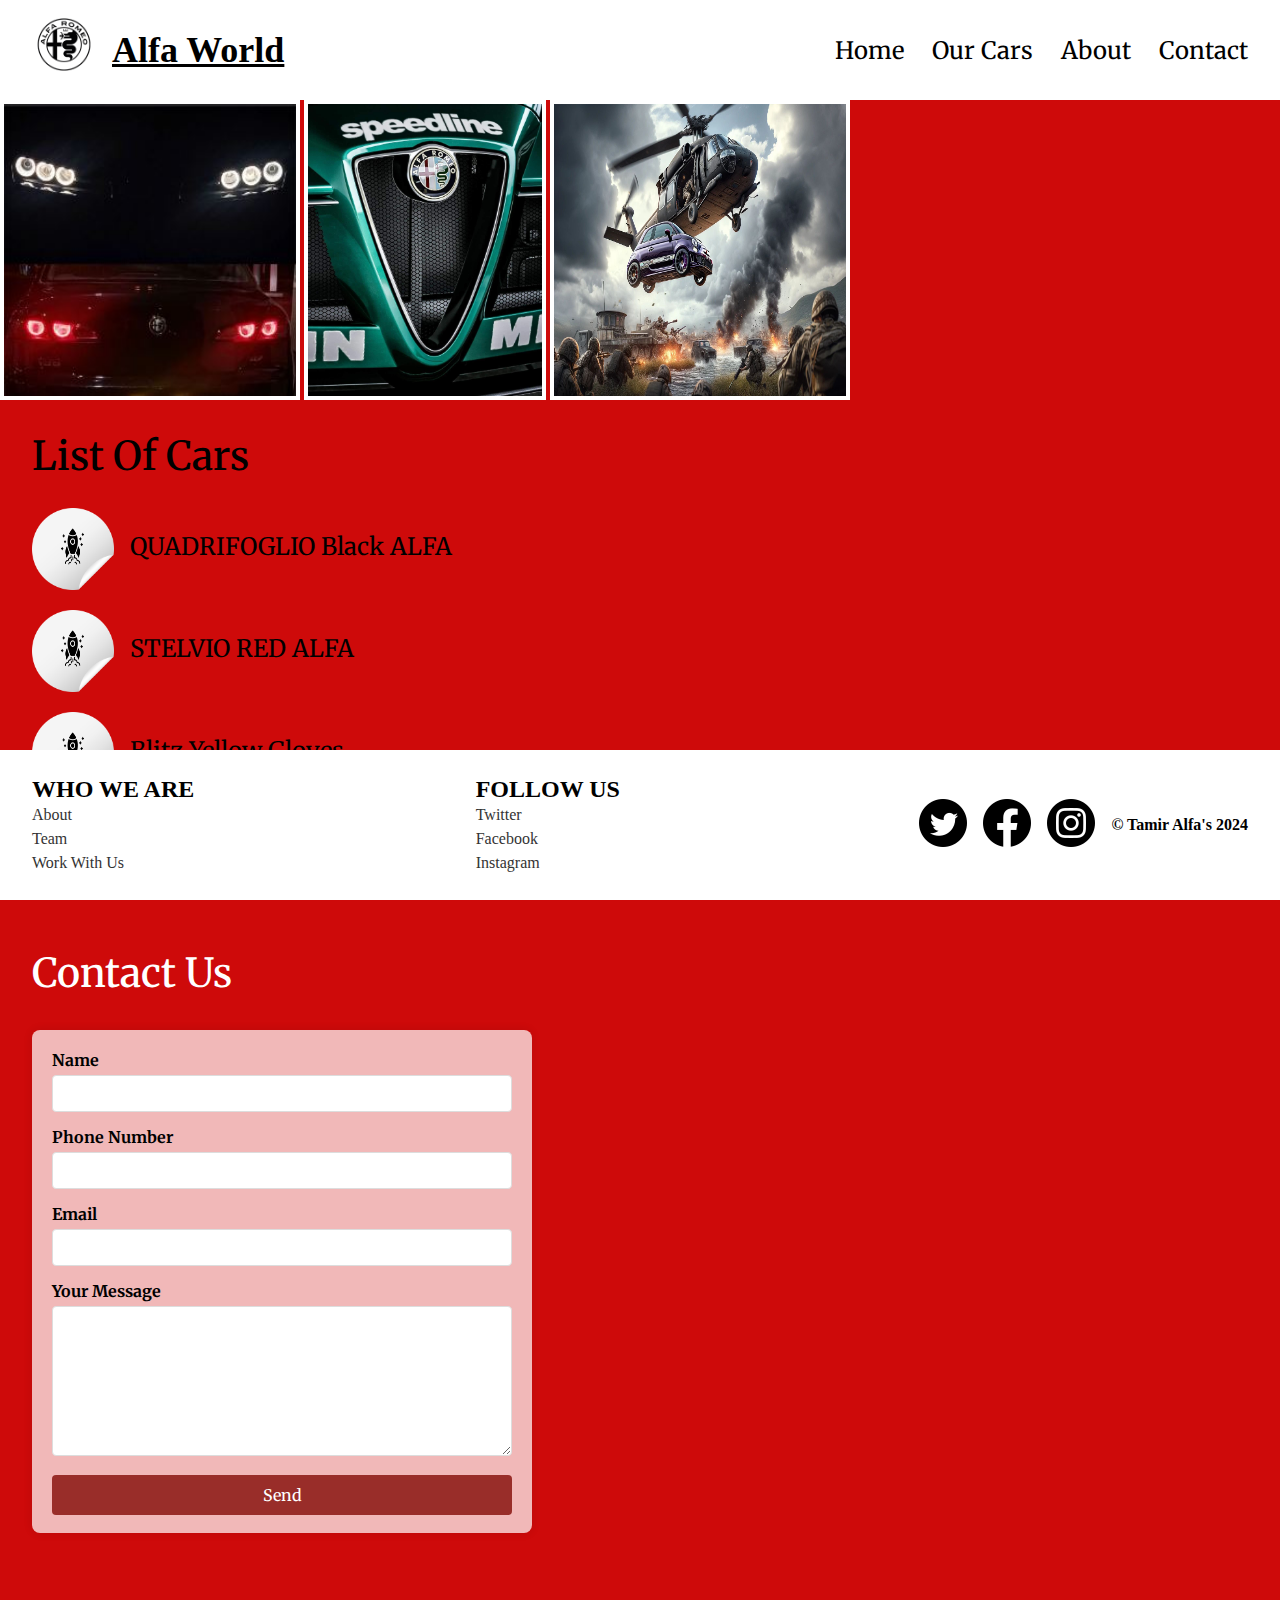
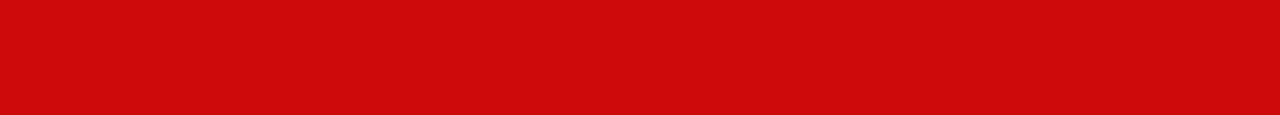
==== page2.html @ 2d56a052 "first commet" ====
<!DOCTYPE html>
<html lang="en">
  <head>
    <meta charset="UTF-8" />
    <meta name="viewport" content="width=device-width, initial-scale=1.0" />
    <link rel="stylesheet" href="style.css" />
    <link rel="preconnect" href="https://fonts.googleapis.com" />
    <link rel="preconnect" href="https://fonts.gstatic.com" crossorigin />
    <link
      href="https://fonts.googleapis.com/css2?family=Merriweather:ital,wght@0,300;0,400;0,700;0,900;1,300;1,400;1,700;1,900&family=Roboto:ital,wght@0,100;0,300;0,400;0,500;0,700;0,900;1,100;1,300;1,400;1,500;1,700;1,900&display=swap"
      rel="stylesheet"
    />
    <title>Tamir Alfas</title>
  </head>

  <body>
    <header>
      <a href="page1.html" id="logo"></a>
      <a href="page1.html" id="logoName">Alfa World</a>
      <nav>
        <a id="Home-2" href="page1.html">Home</a>
        <a id="our-Cars-pg2" href="page2.html">Our Cars</a>
        <a href="#">About</a>
        <a href="#">Contact</a>
      </nav>
    </header>
    <main>
      <div id="wrapper">
        <div id="our-cars-photos">
          <img src="images/eyes.JPG" alt="alfa1" />
          <img
            src="images/WhatsApp Image 2024-05-17 at 21.32.10 (1).png"
            alt="alfa2"
          />
          <img
            src="images/WhatsApp Image 2024-05-22 at 19.30.10.jpeg"
            alt="alfa3"
          />
        </div>
        <section id="cars-list-section">
          <h2>List Of Cars</h2>
          <ul>
            <li>
              <img class="group-icon" src="images/rocket.png" alt="rocket" />
              <img class="ellipse-page2" src="images/round.png" alt="round" />
              <p>QUADRIFOGLIO Black ALFA</p>
            </li>
            <li>
              <img class="group-icon" src="images/rocket.png" alt="rocket" />
              <img class="ellipse-page2" src="images/round.png" alt="round" />
              <p>STELVIO RED ALFA</p>
            </li>
            <li>
              <img class="group-icon" src="images/rocket.png" alt="rocket" />
              <img class="ellipse-page2" src="images/round.png" alt="round" />
              <p>Blitz Yellow Gloves</p>
            </li>
            <li>
              <img class="group-icon" src="images/rocket.png" alt="rocket" />
              <img class="ellipse-page2" src="images/round.png" alt="round" />
              <p>GIULIA QUA</p>
            </li>
          </ul>
        </section>
      </div>

      <h2 class="special-heading">Contact Us</h2>
      <div class="contact-form">
        <form>
          <div class="form-group">
            <label for="name">Name</label>
            <input type="text" id="name" name="name" required />
          </div>
          <div class="form-group">
            <label for="phone">Phone Number</label>
            <input
              type="tel"
              id="phone"
              name="phone"
              pattern="[0-9]*"
              required
            />
          </div>

          <div class="form-group">
            <label for="email">Email</label>
            <input type="email" id="email" name="email" required />
          </div>
          <div class="form-group">
            <label for="message">Your Message</label>
            <textarea id="message" name="message" required></textarea>
          </div>
          <div class="form-group">
            <button type="submit">Send</button>
          </div>
        </form>
      </div>
    </main>

    <footer>
      <section id="footer-links-section">
        <h2>WHO WE ARE</h2>
        <ul>
          <li><a href="#">About</a></li>
          <li><a href="#">Team</a></li>
          <li><a href="#">Work With Us</a></li>
        </ul>
      </section>
      <section id="footer-links-section1">
        <h2>FOLLOW US</h2>
        <ul>
          <li><a href="https://twitter.com/" target="_blank">Twitter</a></li>
          <li>
            <a href="https://www.facebook.com/" target="_blank">Facebook</a>
          </li>
          <li>
            <a href="https://www.instagram.com/" target="_blank">Instagram</a>
          </li>
        </ul>
      </section>
      <div id="footer-social-icons-section">
        <a href="https://twitter.com/" target="_blank"
          ><img src="images/Twitter.png" alt="twitter"
        /></a>
        <a href="https://facebook.com/" target="_blank"
          ><img src="images/facebook.png" alt="facebook"
        /></a>
        <a href="https://instagram.com/" target="_blank"
          ><img src="images/instagram.png" alt="instagram"
        /></a>
        <p>© Tamir Alfa's 2024</p>
      </div>
    </footer>
  </body>
</html>
---- style.css ----
/* Reset CSS */
* {
    margin: 0;
    padding: 0;
    box-sizing: border-box;
}

/* Fonts */
.merriweather-regular {
    font-family: "Merriweather", serif;
    font-weight: 400;
    font-style: normal;
}

/* Body */
body {
    display: flex;
    min-height: 100vh;
    flex-direction: column;
    background-color: #ce0a0a;
}

/* Header */
header {
    height: 100px;
    background-color: #fff;
    display: flex;
    align-items: center;
    padding: 0 32px;
}

#logo {
    background: url("images/Logo-Alfa-144x120.png") no-repeat;
    background-size: contain;
    width: 64px;
    height: 64px;
    margin-right: 16px;
}

#logoName {
    font-size: 36px;
    font-weight: 700;
    color: #000;
}

nav {
    margin-left: auto;
}

nav a {
    margin-left: 24px;
    text-decoration: none;
    color: #000;
    font-weight: 400;
}

nav a:hover {
    color: #ca1010;
}


/* Media Query for Responsive Header */
@media screen and (max-width: 768px) {
    header {
        padding: 0 16px;
        /* Adjust padding for smaller screens */
    }

    #logo {
        width: 48px;
        /* Decrease logo size for smaller screens */
        height: 48px;
        margin-right: 12px;
        /* Adjust margin for smaller screens */
    }

    #logoName {
        font-size: 24px;
        /* Decrease font size for smaller screens */
    }

    nav a {
        margin-left: 16px;
        /* Adjust margin for smaller screens */
        font-size: 16px;
        /* Decrease font size for smaller screens */
    }
}


nav a {
    margin-left: 24px;
    text-decoration: none;
    color: #000000;
    font-family: "Merriweather";
    font-size: 24px;
    font-weight: 400;
}

nav a:hover {
    color: rgb(202, 16, 16);
}

/* Main */
main {
    flex: 1;
    padding-bottom: 150px;
    /* Adjust as needed */
}

/* Cover Photo */
#cover-photo-sec {
    height: 100vh;
    background: url("/test/images/tablet.jpg") no-repeat center center;
    background-size: cover;
    position: relative;
}

#cover-photo-sec h1 {
    position: absolute;
    top: 80px;
    left: 180px;
    transform: translate(-50%, -50%);
    color: #ffffff;
    font-family: "Merriweather";
    font-size: 6vw;
    font-weight: 800;
    text-align: center;
}

#cover-photo-sec p {
    position: absolute;
    top: 65%;
    left: 50%;
    transform: translate(-50%, -50%);
    color: #ffffff;
    font-family: "Merriweather";
    font-size: 2.5vw;
    font-weight: 600;
    text-align: center;
}

/* Paragraphs Section */
#paragraphs-sec {
    margin-top: 32px;
    margin-left: 32px;
}

#paragraphs-sec h2 {
    color: #ffffff;
    font-family: "Merriweather";
    font-size: 2.5vw;
    font-weight: 800;
    line-height: 1.2;
    margin-bottom: 24px;
}

#paragraphs-sec p {
    color: #000000;
    font-family: "Merriweather";
    font-size: 1.5vw;
    font-weight: 400;
    line-height: 1.5;
    margin-bottom: 16px;
}

/* Cards Section */
.container {
    display: flex;
    flex-wrap: wrap;
    justify-content: flex-start;
    margin-top: 39px;
    margin-left: 32px;

}

.container h2 {
    width: 100%;
    display: block;
    height: 40px;
    color: #f5f5f5;
    font-family: "Merriweather";
    font-size: 40px;
    font-style: normal;
    font-weight: 800;
    line-height: 40px;
    margin-bottom: 27px;
}

.card {
    position: relative;
    /* Add position relative */
    width: 350px;
    height: 500px;
    margin-right: 16px;
    margin-bottom: 32px;
    border-radius: 38px;

    background-color: #ffffff;
    box-shadow: 0px 6px 40px 0px rgba(57, 132, 187, 0.05);
    transition: box-shadow 0.3s ease;
}

.card:hover {
    box-shadow: 0 20px 16px 0 rgba(0, 0, 0, 0.2);
}

.card>img {
    width: 100%;
    border-top-left-radius: 38px;
    border-top-right-radius: 38px;
}

.card h4 {
    color: #000000;
    font-family: "Merriweather";
    font-size: 2vw;
    font-weight: 400;
    line-height: 1.2;
    margin: 16px 0;
}

.cardParagraph {
    color: #333333;
    font-family: "Merriweather";
    font-size: 1.5vw;
    font-weight: 400;
    line-height: 1.5;
    margin-bottom: 16px;
}

.price {
    color: #000000;
    font-family: "Merriweather";
    font-size: 2vw;
    font-weight: 400;
    line-height: 1.2;
    margin-left: 16px;
    position: absolute;
    /* Add position absolute */
    bottom: 16px;
    /* Adjust as needed */
    left: 16px;
    /* Adjust as needed */
}


/* Footer */
footer {
    background-color: #fff;
    height: 150px;
    display: flex;
    align-items: center;
    justify-content: space-between;
    padding: 0 32px;
    position: fixed;
    bottom: 0;
    left: 0;
    width: 100%;
}

#footer-links-section,
#footer-links-section1 {
    width: 30%;
}

#footer-links-section ul,
#footer-links-section1 ul {
    list-style: none;
}

#footer-links-section a,
#footer-links-section1 a {
    color: #333;
    font-size: 16px;
    font-weight: 400;
    text-decoration: none;
    line-height: 1.5;
}

#footer-social-icons-section {
    display: flex;
    align-items: center;
}

#footer-social-icons-section a {
    margin-right: 16px;
}

#footer-social-icons-section p {
    color: #000;
    font-size: 16px;
    font-weight: 600;
    line-height: 1.5;
}

/* Media Query for Responsive Footer */
@media screen and (max-width: 768px) {
    footer {
        padding: 0 16px; /* Adjust padding for smaller screens */
    }

    #footer-links-section,
    #footer-links-section1 {
        width: 50%; /* Adjust width for smaller screens */
    }

    #footer-social-icons-section {
        display: none; /* Hide social icons on smaller screens */
    }
}




/*Page 2 */

/*cover photos */

#our-cars-photos img {
    
    max-width: 300px;
    
    height: 300px;
    
    margin-bottom: 32px;
    border: 4px solid #ffffff;
}

#our-cars-photos img :last-child {
    margin-right: 116px;
}

#cars-list-section {
    margin-left: 32px;
}

#cars-list-section h2 {
    width: 275px;
    color: #000000;
    font-family: "Merriweather";
    font-size: 40px;
    font-style: normal;
    font-weight: 500;
    line-height: 40px;
    margin-bottom: 32px;

}

#cars-list-section ul {
    list-style: none;
}

#cars-list-section ul li p {
    position: absolute;
    display: inline;
    color: #000;
    font-family: "Merriweather";
    font-size: 24px;
    font-style: normal;
    font-weight: 400;
    line-height: 14px;
    height: 18px;
    margin-top: 32px;
}

.group-icon {
    position: absolute;
    display: block;
    margin-top: 20px;
    margin-left: 26px;
    width: 29px;
    height: 36.6px;
    flex-shrink: 0;
}

.ellipse-page2 {
    height: 82px;
    width: 82px;
    margin-right: 16px;
    margin-bottom: 16px;
}

.contact-form {
    background-color: #ffffffb6;
    height: 503px;
    margin-bottom: 32px;
    margin-left: 32px;
    font-family: "Merriweather";
    padding: 20px;
    border-radius: 8px;
    box-shadow: 0 0 10px rgba(0, 0, 0, 0.1);
    max-width: 500px;
}

.contact-form h2 {
    margin-bottom: 207px;
    font-size: 24px;
    font-family: "Merriweather";
}

.contact-form .form-group {
    margin-bottom: 15px;
}

.contact-form .form-group label {
    display: block;
    margin-bottom: 5px;
    font-weight: bold;
}

.contact-form .form-group input,
.contact-form .form-group textarea {
    width: 100%;
    padding: 10px;
    border: 1px solid #ddd;
    border-radius: 4px;
    box-sizing: border-box;
}

.contact-form .form-group textarea {
    resize: vertical;
    height: 150px;
    max-height: 156px;
}

.contact-form .form-group button {
    width: 100%;
    padding: 10px 20px;
    background-color: #992d29;
    border: none;
    color: #fff;
    font-family: "Merriweather";
    font-size: 16px;
    border-radius: 4px;
    cursor: pointer;
}

.contact-form .form-group button:hover {
    background-color: rgb(245, 242, 247);
}

.special-heading {
    margin-left: 32px;
    font-family: "Merriweather";
    margin-bottom: 32px;
    margin-top: 32px;
    font-size: 40px;
    font-weight: 500;
    color: #ffffff;
}
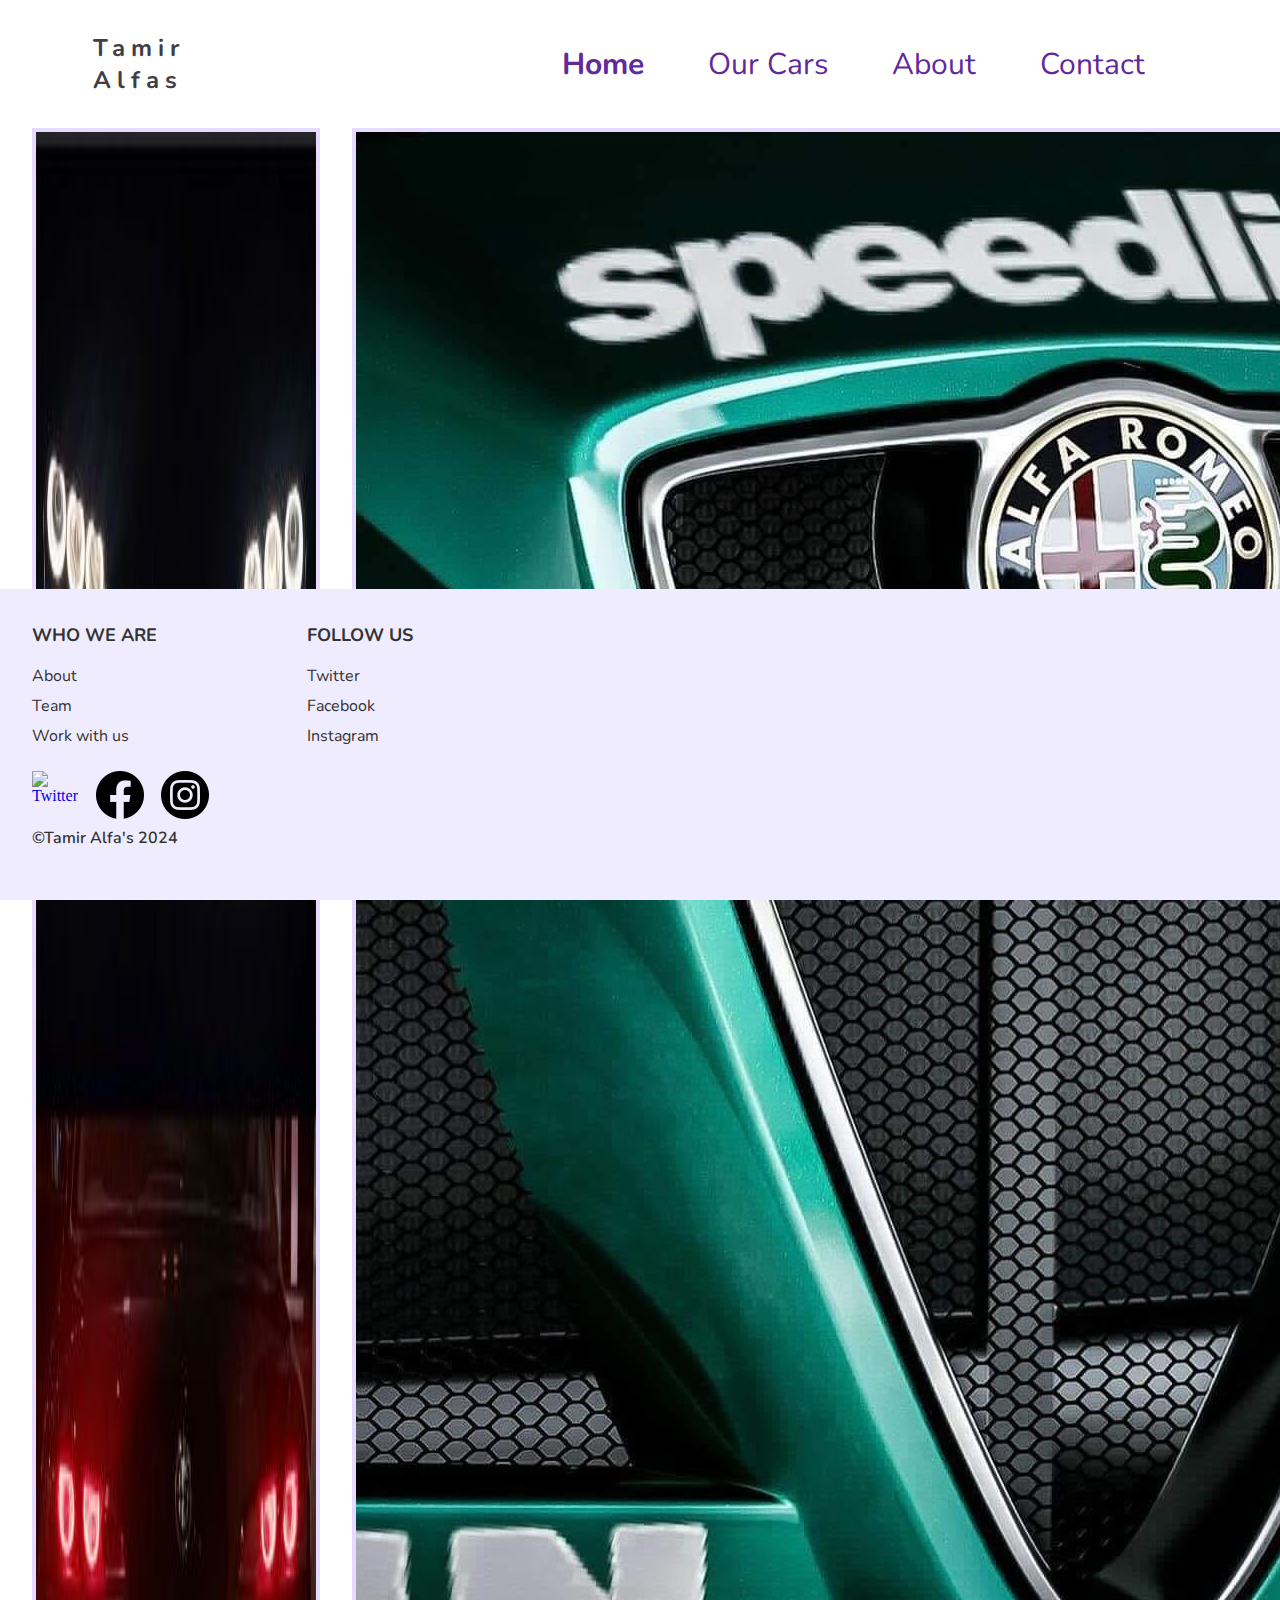
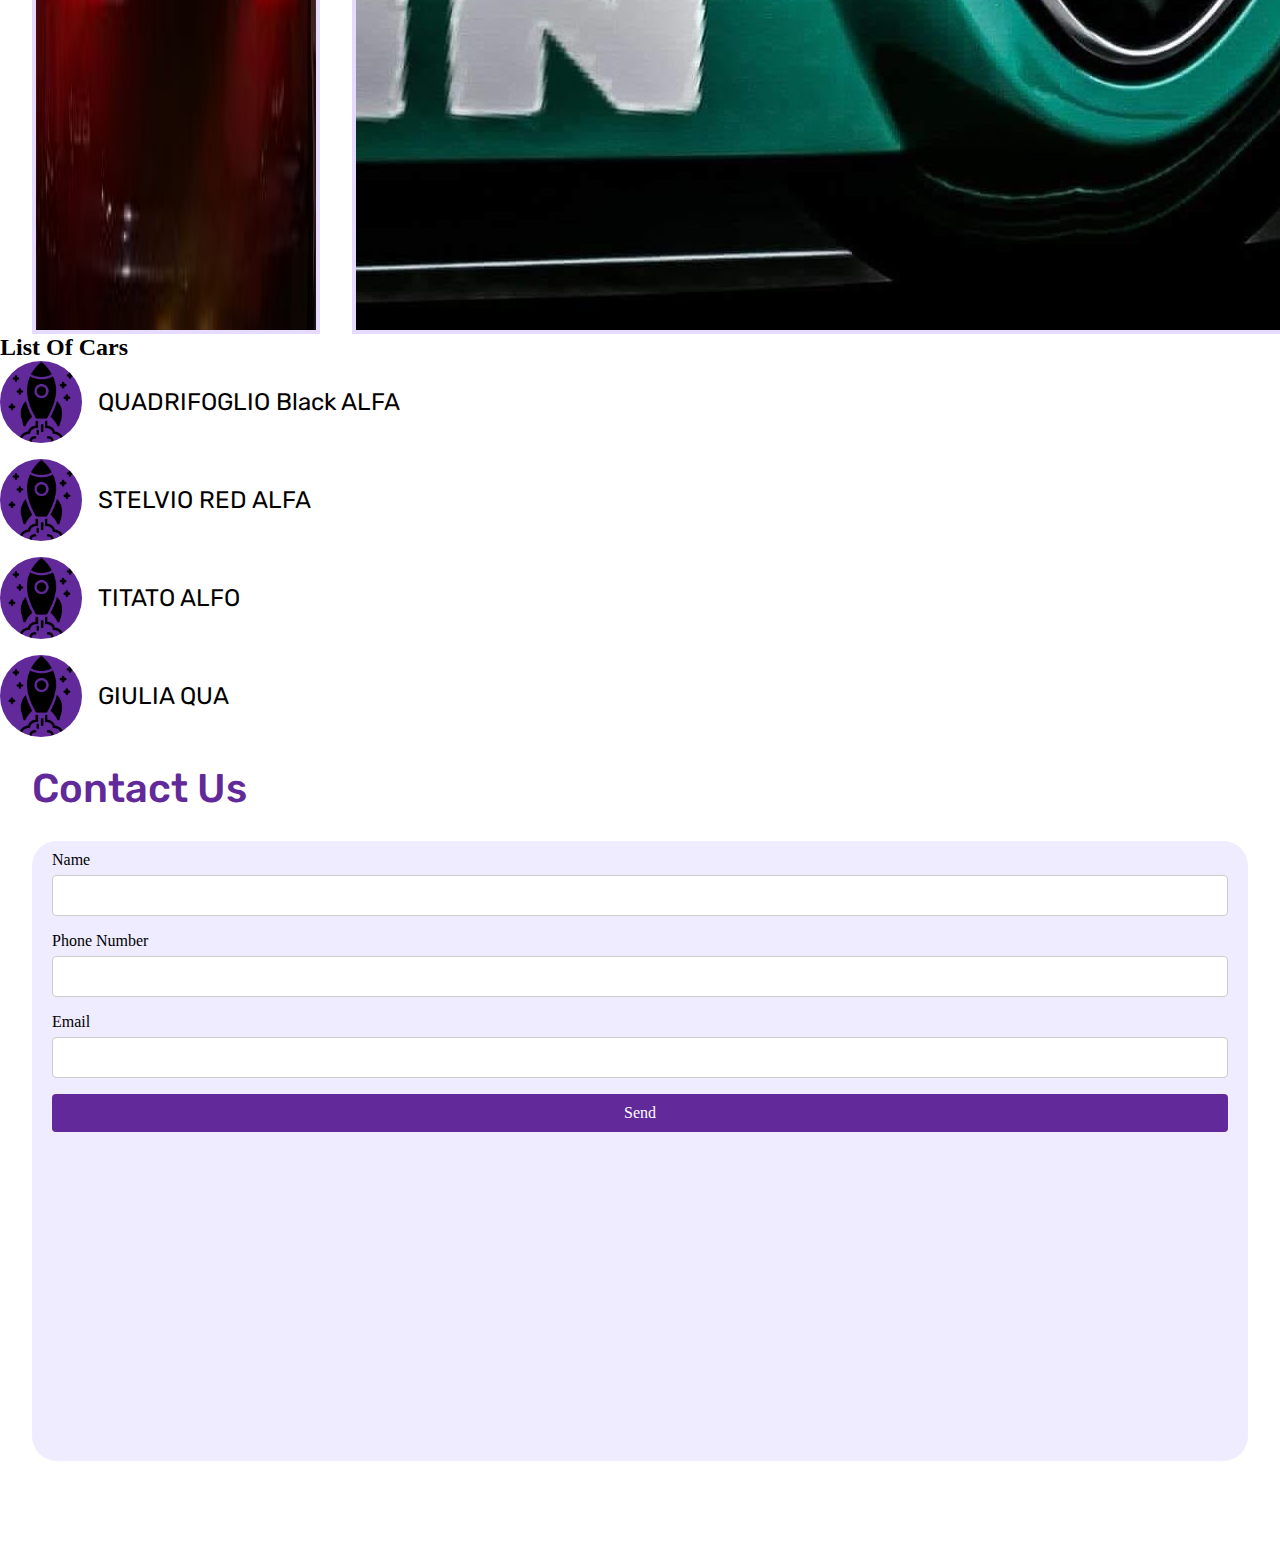
==== commit c3642fb7: "third commit-final" ====
--- a/page2.html
+++ b/page2.html
@@ -3,61 +3,42 @@
   <head>
     <meta charset="UTF-8" />
     <meta name="viewport" content="width=device-width, initial-scale=1.0" />
+    <title>Tamir Alfas</title>
     <link rel="stylesheet" href="style.css" />
-    <link rel="preconnect" href="https://fonts.googleapis.com" />
-    <link rel="preconnect" href="https://fonts.gstatic.com" crossorigin />
-    <link
-      href="https://fonts.googleapis.com/css2?family=Merriweather:ital,wght@0,300;0,400;0,700;0,900;1,300;1,400;1,700;1,900&family=Roboto:ital,wght@0,100;0,300;0,400;0,500;0,700;0,900;1,100;1,300;1,400;1,500;1,700;1,900&display=swap"
-      rel="stylesheet"
-    />
-    <title>Tamir Alfas</title>
   </head>
-
   <body>
     <header>
-      <a href="page1.html" id="logo"></a>
-      <a href="page1.html" id="logoName">Alfa World</a>
+      <a href="index.html" id="logo"> <span>Tamir Alfas</span></a>
       <nav>
-        <a id="Home-2" href="page1.html">Home</a>
-        <a id="our-Cars-pg2" href="page2.html">Our Cars</a>
+        <a href="index.html" class="Home">Home</a>
+        <a href="page2.html">Our Cars</a>
         <a href="#">About</a>
         <a href="#">Contact</a>
       </nav>
     </header>
     <main>
-      <div id="wrapper">
-        <div id="our-cars-photos">
-          <img src="images/eyes.JPG" alt="alfa1" />
-          <img
-            src="images/WhatsApp Image 2024-05-17 at 21.32.10 (1).png"
-            alt="alfa2"
-          />
-          <img
-            src="images/WhatsApp Image 2024-05-22 at 19.30.10.jpeg"
-            alt="alfa3"
-          />
-        </div>
+      <section class="our-cars-photos">
+        <img id="left" src="images/eyes.JPG" alt="EYES" title="YEY">
+        <img id="middle" src="images/WhatsApp Image 2024-05-17 at 21.32.10 (1).png" alt="Green_alfa" title="middle_coco_boko">
+        <img id="right" src="images/WhatsApp Image 2024-05-22 at 19.30.10.jpeg" alt="elikopter" title="elikopter">
+    </section>
         <section id="cars-list-section">
           <h2>List Of Cars</h2>
           <ul>
             <li>
               <img class="group-icon" src="images/rocket.png" alt="rocket" />
-              <img class="ellipse-page2" src="images/round.png" alt="round" />
               <p>QUADRIFOGLIO Black ALFA</p>
             </li>
             <li>
               <img class="group-icon" src="images/rocket.png" alt="rocket" />
-              <img class="ellipse-page2" src="images/round.png" alt="round" />
               <p>STELVIO RED ALFA</p>
             </li>
             <li>
               <img class="group-icon" src="images/rocket.png" alt="rocket" />
-              <img class="ellipse-page2" src="images/round.png" alt="round" />
-              <p>Blitz Yellow Gloves</p>
+              <p>TITATO ALFO</p>
             </li>
             <li>
               <img class="group-icon" src="images/rocket.png" alt="rocket" />
-              <img class="ellipse-page2" src="images/round.png" alt="round" />
               <p>GIULIA QUA</p>
             </li>
           </ul>
@@ -87,10 +68,6 @@
             <input type="email" id="email" name="email" required />
           </div>
           <div class="form-group">
-            <label for="message">Your Message</label>
-            <textarea id="message" name="message" required></textarea>
-          </div>
-          <div class="form-group">
             <button type="submit">Send</button>
           </div>
         </form>
@@ -98,38 +75,40 @@
     </main>
 
     <footer>
-      <section id="footer-links-section">
-        <h2>WHO WE ARE</h2>
-        <ul>
-          <li><a href="#">About</a></li>
-          <li><a href="#">Team</a></li>
-          <li><a href="#">Work With Us</a></li>
-        </ul>
+      <div>
+        <section class="who_we_are">
+          <h3>who we are</h3>
+          <a href="#">About</a>
+          <a href="#">Team</a>
+          <a href="#">Work with us</a>
+        </section>
+        <section class="follow_us">
+          <h3>follow us</h3>
+          <a href="https://x.com/?lang=en" target="_blank">Twitter</a>
+          <a
+            href="https://www.facebook.com/profile.php?id=61554330066803&mibextid=LQQJ4d"
+            target="_blank"
+            >Facebook</a
+          >
+          <a
+            href="https://www.instagram.com/pistachio.caesarea?igsh=dno2MjdkMzl6Y3M1"
+            target="_blank"
+            >Instagram</a
+          >
+        </section>
+      </div>
+      <section class="social_media_links">
+        <a href="https://x.com/" target="_blank"
+          ><img src="/new/images/Twitter.png" alt="Twitter" title="Twitter"
+        /></a>
+        <a href="https://www.facebook.com/" target="_blank"
+          ><img src="./images/facebook.png" alt="facebook" title="facebook"
+        /></a>
+        <a href="https://www.instagram.com" target="_blank"
+          ><img src="./images/instagram.png" alt="instagram" title="instagram"
+        /></a>
       </section>
-      <section id="footer-links-section1">
-        <h2>FOLLOW US</h2>
-        <ul>
-          <li><a href="https://twitter.com/" target="_blank">Twitter</a></li>
-          <li>
-            <a href="https://www.facebook.com/" target="_blank">Facebook</a>
-          </li>
-          <li>
-            <a href="https://www.instagram.com/" target="_blank">Instagram</a>
-          </li>
-        </ul>
-      </section>
-      <div id="footer-social-icons-section">
-        <a href="https://twitter.com/" target="_blank"
-          ><img src="images/Twitter.png" alt="twitter"
-        /></a>
-        <a href="https://facebook.com/" target="_blank"
-          ><img src="images/facebook.png" alt="facebook"
-        /></a>
-        <a href="https://instagram.com/" target="_blank"
-          ><img src="images/instagram.png" alt="instagram"
-        /></a>
-        <p>© Tamir Alfa's 2024</p>
-      </div>
+      <p class="copyright">&copy;Tamir Alfa's 2024</p>
     </footer>
   </body>
 </html>
--- a/style.css
+++ b/style.css
@@ -1,435 +1,440 @@
-/* Reset CSS */
-* {
+@import url('https://fonts.googleapis.com/css2?family=Nunito:ital,wght@0,200..1000;1,200..1000&display=swap');
+@import url('https://fonts.googleapis.com/css2?family=Rubik:ital,wght@0,300..900;1,300..900&display=swap');
+@import url('https://fonts.googleapis.com/css2?family=Abel&display=swap');
+
+*{
     margin: 0;
     padding: 0;
-    box-sizing: border-box;
-}
-
-/* Fonts */
-.merriweather-regular {
-    font-family: "Merriweather", serif;
-    font-weight: 400;
-    font-style: normal;
-}
-
-/* Body */
-body {
-    display: flex;
-    min-height: 100vh;
-    flex-direction: column;
-    background-color: #ce0a0a;
-}
-
-/* Header */
+}
+
+header,
+nav,
+main,
+aside,
+section,
+article,
+footer,
+div {
+    display: block;
+}
+
+a {
+    text-decoration: none;
+}
+
 header {
-    height: 100px;
-    background-color: #fff;
-    display: flex;
+    display: flex;
+    justify-content: space-between;
     align-items: center;
-    padding: 0 32px;
+    height: 128px;
 }
 
 #logo {
-    background: url("images/Logo-Alfa-144x120.png") no-repeat;
+    display: flex;
+    align-items: center;
+    background-image: url(/new/images/alfa-romeo-new-black9279.jpg);
+    background-repeat: no-repeat;
     background-size: contain;
+    margin-left: 32px;
     width: 64px;
     height: 64px;
-    margin-right: 16px;
-}
-
-#logoName {
-    font-size: 36px;
+}
+
+#logo span {
+    color: #3E3F43;
+    font-family: Nunito;
+    font-size: 24px;
+    font-style: normal;
     font-weight: 700;
+    line-height: normal;
+    letter-spacing: 6px;
+    padding-left: 61px;
+}
+
+nav {
+    display: flex;
+    margin-right: 135px;
+    gap: 64px;
+}
+
+nav a {
+    color: #612999;
+    font-family: Nunito;
+    font-size: 30px;
+    font-style: normal;
+    font-weight: 400;
+    line-height: normal;
+}
+
+.Home {
+    font-weight: 700;
+}
+
+nav a:hover {
+    color: #d8b1ff;
+}
+
+.background_homePage {
+    background-image: url(images/tablet.jpg);
+    background-repeat: no-repeat;
+    background-size: cover;
+    height: 797px;
+}
+
+.background_homePage h1 {
+    color: #612999;
+    font-family: Nunito;
+    font-size: 96px;
+    font-style: normal;
+    font-weight: 800;
+    line-height: normal;
+    padding-top: 32px;
+    padding-left: 32px;
+}
+
+.background_homePage p {
     color: #000;
-}
-
-nav {
-    margin-left: auto;
-}
-
-nav a {
-    margin-left: 24px;
-    text-decoration: none;
+    font-family: Nunito;
+    font-size: 24px;
+    font-style: normal;
+    font-weight: 600;
+    line-height: normal;
+    padding-left: 32px;
+    width: 448px;
+}
+
+#wrapper {
+    margin-top: 32px;
+    margin-left: 32px;
+    margin-right: 32px;
+}
+
+.about h2 {
+    color: #612999;
+    font-family: Rubik;
+    font-size: 40px;
+    font-style: normal;
+    font-weight: 500;
+    line-height: 40px; /* 100% */
+    margin-bottom: 32px;
+}
+
+.about p {
     color: #000;
-    font-weight: 400;
-}
-
-nav a:hover {
-    color: #ca1010;
-}
-
-
-/* Media Query for Responsive Header */
-@media screen and (max-width: 768px) {
-    header {
-        padding: 0 16px;
-        /* Adjust padding for smaller screens */
-    }
-
-    #logo {
-        width: 48px;
-        /* Decrease logo size for smaller screens */
-        height: 48px;
-        margin-right: 12px;
-        /* Adjust margin for smaller screens */
-    }
-
-    #logoName {
-        font-size: 24px;
-        /* Decrease font size for smaller screens */
-    }
-
-    nav a {
-        margin-left: 16px;
-        /* Adjust margin for smaller screens */
-        font-size: 16px;
-        /* Decrease font size for smaller screens */
-    }
-}
-
-
-nav a {
-    margin-left: 24px;
-    text-decoration: none;
-    color: #000000;
-    font-family: "Merriweather";
-    font-size: 24px;
-    font-weight: 400;
-}
-
-nav a:hover {
-    color: rgb(202, 16, 16);
-}
-
-/* Main */
-main {
-    flex: 1;
-    padding-bottom: 150px;
-    /* Adjust as needed */
-}
-
-/* Cover Photo */
-#cover-photo-sec {
-    height: 100vh;
-    background: url("/test/images/tablet.jpg") no-repeat center center;
-    background-size: cover;
+    text-align: justify;
+    font-family: Rubik;
+    font-size: 20px;
+    font-style: normal;
+    font-weight: 400;
+    line-height: 140.625%; /* 28.125px */
+    margin-bottom: 24px;
+}
+
+.popular_Cars {
+    color: #612999;
+    font-family: Rubik;
+    font-size: 40px;
+    font-style: normal;
+    font-weight: 500;
+    line-height: 40px; /* 100% */
+    margin-bottom: 27px;
+}
+
+.list_of_Cars {
+    display: flex;
+    gap: 32px;
+    flex-wrap: wrap;
+    margin-bottom: 32px;
+}
+
+.item {
+    display: flex;
+    flex-direction: column;
+    border-radius: 38px;
+    background: #EFECFF;
+    box-shadow: 0px 6px 40px 0px rgba(57, 132, 187, 0.05);
+    width: 376px;
+    height: 496px;
     position: relative;
 }
 
-#cover-photo-sec h1 {
+.item:last-child {
+    margin-bottom: 288.33px;
+}
+
+.item img {
+    border-radius: 38px;
+}
+
+.details_and_price{
+    margin-left: 32px;
+    margin-right: 32px;
+    margin-top: 21px;
+}
+
+.item h3 {
+    color: #000;
+    text-align: justify;
+    font-family: Abel;
+    font-size: 30px;
+    font-style: normal;
+    font-weight: 400;
+    line-height: normal;
+    margin-bottom: 7px;
+}
+
+.item p {
+    color: #333;
+    font-family: Abel;
+    font-size: 18px;
+    font-style: normal;
+    font-weight: 400;
+    line-height: normal;
+    margin-bottom: 22px;
+    width: 315px;
+}
+
+.item .price{
+    color: #612999;
+    text-align: justify;
+    font-family: Abel;
+    font-size: 35px;
+    font-style: normal;
+    font-weight: 400;
+    line-height: normal;
+}
+
+.heart {
     position: absolute;
-    top: 80px;
-    left: 180px;
-    transform: translate(-50%, -50%);
-    color: #ffffff;
-    font-family: "Merriweather";
-    font-size: 6vw;
-    font-weight: 800;
-    text-align: center;
-}
-
-#cover-photo-sec p {
+    background-image: url(images/heart.png);
+    background-repeat: no-repeat;
+    background-position: center;
+    background-color: #EFECFF;
+    border-radius: 100%;
+    margin-left: 290px;
+    margin-top: 40px;
+    height: 47px;
+    width: 47px;
+    cursor: pointer;
+}
+
+.shopping_cart {
     position: absolute;
-    top: 65%;
-    left: 50%;
-    transform: translate(-50%, -50%);
-    color: #ffffff;
-    font-family: "Merriweather";
-    font-size: 2.5vw;
+    background-image: url(images/shopping-basket\ 2.png);
+    background-repeat: no-repeat;
+    background-position: center;
+    background-color: #612999;;
+    border-radius: 100%;
+    margin-left: 262px;
+    margin-top: 406px;
+    height: 63px;
+    width: 63px;
+    cursor: pointer;
+}
+
+footer {
+    background-color:#EFECFF;
+    padding-top: 32px;
+    position: fixed;
+    bottom: 0px;
+    width: 100%;
+}
+
+.who_we_are {
+    display: flex;
+    flex-direction: column;
+}
+
+.who_we_are h3 {
+    color: #333;
+    font-family: Nunito;
+    font-size: 18px;
+    font-style: normal;
+    font-weight: 700;
+    line-height: 28px; /* 155.556% */
+    text-transform: uppercase;
+    margin-bottom: 16px;
+}
+
+.who_we_are a {
+    color: #333;
+    font-family: Nunito;
+    font-size: 16px;
+    font-style: normal;
+    font-weight: 400;
+    line-height: normal;
+    margin-bottom: 8px;
+}
+
+.follow_us {
+    display: flex;
+    flex-direction: column;
+}
+
+.follow_us h3 {
+    color: #333;
+    font-family: Nunito;
+    font-size: 18px;
+    font-style: normal;
+    font-weight: 700;
+    line-height: 28px; /* 155.556% */
+    text-transform: uppercase;
+    margin-bottom: 16px;
+}
+
+.follow_us a {
+    color: #333;
+    font-family: Nunito;
+    font-size: 16px;
+    font-style: normal;
+    font-weight: 400;
+    line-height: normal;
+    margin-bottom: 8px;
+}
+
+footer > div {
+    display: flex;
+    gap: 150px;
+    margin-left: 32px;
+}
+
+.social_media_links{
+    display: flex;
+    margin: 16px 0 16px 32px;
+    gap: 24.38px;
+}
+
+.social_media_links a {
+    width: 40px;
+    height: 40px;
+    padding: 0px;
+    margin: 0px;
+}
+
+.copyright {
+    color: #333;
+    font-family: Nunito;
+    font-size: 16px;
+    font-style: normal;
     font-weight: 600;
-    text-align: center;
-}
-
-/* Paragraphs Section */
-#paragraphs-sec {
+    line-height: normal;
+    margin-left: 32px;
+    padding-bottom: 51px;
+}
+
+.our-cars-photos {
+    display: flex;
+    gap: 32px;
+    margin-left: 32px;
+}
+
+#left {
+    background-repeat: no-repeat;
+    background-size: contain;
+    border: 4px solid #E6DBFE;
+}
+
+#middle {
+    background-repeat: no-repeat;
+    background-size: contain;
+    border: 4px solid #E6DBFE;
+}
+
+#right {
+    background-repeat: no-repeat;
+    background-size: contain;
+    border: 4px solid #E6DBFE;
+}
+
+.cars-list-section {
+    display: flex;
+    flex-direction: column;
+    gap: 32px;
+    margin-left: 32px;
     margin-top: 32px;
-    margin-left: 32px;
-}
-
-#paragraphs-sec h2 {
-    color: #ffffff;
-    font-family: "Merriweather";
-    font-size: 2.5vw;
-    font-weight: 800;
-    line-height: 1.2;
-    margin-bottom: 24px;
-}
-
-#paragraphs-sec p {
-    color: #000000;
-    font-family: "Merriweather";
-    font-size: 1.5vw;
-    font-weight: 400;
-    line-height: 1.5;
-    margin-bottom: 16px;
-}
-
-/* Cards Section */
-.container {
-    display: flex;
-    flex-wrap: wrap;
-    justify-content: flex-start;
-    margin-top: 39px;
-    margin-left: 32px;
-
-}
-
-.container h2 {
-    width: 100%;
-    display: block;
-    height: 40px;
-    color: #f5f5f5;
-    font-family: "Merriweather";
-    font-size: 40px;
-    font-style: normal;
-    font-weight: 800;
-    line-height: 40px;
-    margin-bottom: 27px;
-}
-
-.card {
-    position: relative;
-    /* Add position relative */
-    width: 350px;
-    height: 500px;
-    margin-right: 16px;
-    margin-bottom: 32px;
-    border-radius: 38px;
-
-    background-color: #ffffff;
-    box-shadow: 0px 6px 40px 0px rgba(57, 132, 187, 0.05);
-    transition: box-shadow 0.3s ease;
-}
-
-.card:hover {
-    box-shadow: 0 20px 16px 0 rgba(0, 0, 0, 0.2);
-}
-
-.card>img {
-    width: 100%;
-    border-top-left-radius: 38px;
-    border-top-right-radius: 38px;
-}
-
-.card h4 {
-    color: #000000;
-    font-family: "Merriweather";
-    font-size: 2vw;
-    font-weight: 400;
-    line-height: 1.2;
-    margin: 16px 0;
-}
-
-.cardParagraph {
-    color: #333333;
-    font-family: "Merriweather";
-    font-size: 1.5vw;
-    font-weight: 400;
-    line-height: 1.5;
-    margin-bottom: 16px;
-}
-
-.price {
-    color: #000000;
-    font-family: "Merriweather";
-    font-size: 2vw;
-    font-weight: 400;
-    line-height: 1.2;
-    margin-left: 16px;
-    position: absolute;
-    /* Add position absolute */
-    bottom: 16px;
-    /* Adjust as needed */
-    left: 16px;
-    /* Adjust as needed */
-}
-
-
-/* Footer */
-footer {
-    background-color: #fff;
-    height: 150px;
-    display: flex;
-    align-items: center;
-    justify-content: space-between;
-    padding: 0 32px;
-    position: fixed;
-    bottom: 0;
-    left: 0;
-    width: 100%;
-}
-
-#footer-links-section,
-#footer-links-section1 {
-    width: 30%;
-}
-
-#footer-links-section ul,
-#footer-links-section1 ul {
-    list-style: none;
-}
-
-#footer-links-section a,
-#footer-links-section1 a {
-    color: #333;
-    font-size: 16px;
-    font-weight: 400;
-    text-decoration: none;
-    line-height: 1.5;
-}
-
-#footer-social-icons-section {
-    display: flex;
-    align-items: center;
-}
-
-#footer-social-icons-section a {
-    margin-right: 16px;
-}
-
-#footer-social-icons-section p {
-    color: #000;
-    font-size: 16px;
-    font-weight: 600;
-    line-height: 1.5;
-}
-
-/* Media Query for Responsive Footer */
-@media screen and (max-width: 768px) {
-    footer {
-        padding: 0 16px; /* Adjust padding for smaller screens */
-    }
-
-    #footer-links-section,
-    #footer-links-section1 {
-        width: 50%; /* Adjust width for smaller screens */
-    }
-
-    #footer-social-icons-section {
-        display: none; /* Hide social icons on smaller screens */
-    }
-}
-
-
-
-
-/*Page 2 */
-
-/*cover photos */
-
-#our-cars-photos img {
-    
-    max-width: 300px;
-    
-    height: 300px;
-    
-    margin-bottom: 32px;
-    border: 4px solid #ffffff;
-}
-
-#our-cars-photos img :last-child {
-    margin-right: 116px;
-}
-
-#cars-list-section {
-    margin-left: 32px;
-}
-
-#cars-list-section h2 {
-    width: 275px;
-    color: #000000;
-    font-family: "Merriweather";
+}
+
+.cars-list-section h2 {
+    color: #612999;
+    font-family: Rubik;
     font-size: 40px;
     font-style: normal;
     font-weight: 500;
     line-height: 40px;
+}
+
+.cars-list-section ul {
+    list-style-type: none;
+}
+
+ul li {
+    display: flex;
+    align-items: center;
+    color: #000;
+    font-family: Rubik;
+    font-size: 24px;
+    font-style: normal;
+    font-weight: 400;
+    line-height: 14px;
+    margin-bottom: 16px;
+}
+
+.group-icon {
+    background-color: #612999;
+    background-image: url('../images/spaceship_logo.png');
+    background-repeat: no-repeat;
+    background-position: center;
+    width: 82px;
+    height: 82px;
+    border-radius: 46.5px;
+    backdrop-filter: blur(10px);
+    display: inline-block;
+    margin-right: 16px;
+}
+
+.special-heading {
+    color: #612999;
+    font-family: Rubik;
+    font-size: 40px;
+    font-style: normal;
+    font-weight: 500;
+    line-height: 40px; /* 100% */
+    margin-left: 32px;
     margin-bottom: 32px;
-
-}
-
-#cars-list-section ul {
-    list-style: none;
-}
-
-#cars-list-section ul li p {
-    position: absolute;
-    display: inline;
-    color: #000;
-    font-family: "Merriweather";
-    font-size: 24px;
-    font-style: normal;
-    font-weight: 400;
-    line-height: 14px;
-    height: 18px;
     margin-top: 32px;
 }
 
-.group-icon {
-    position: absolute;
-    display: block;
-    margin-top: 20px;
-    margin-left: 26px;
-    width: 29px;
-    height: 36.6px;
-    flex-shrink: 0;
-}
-
-.ellipse-page2 {
-    height: 82px;
-    width: 82px;
-    margin-right: 16px;
-    margin-bottom: 16px;
-}
-
-.contact-form {
-    background-color: #ffffffb6;
-    height: 503px;
-    margin-bottom: 32px;
-    margin-left: 32px;
-    font-family: "Merriweather";
-    padding: 20px;
-    border-radius: 8px;
-    box-shadow: 0 0 10px rgba(0, 0, 0, 0.1);
-    max-width: 500px;
-}
-
-.contact-form h2 {
-    margin-bottom: 207px;
-    font-size: 24px;
-    font-family: "Merriweather";
-}
-
-.contact-form .form-group {
-    margin-bottom: 15px;
-}
-
-.contact-form .form-group label {
-    display: block;
-    margin-bottom: 5px;
-    font-weight: bold;
-}
-
-.contact-form .form-group input,
-.contact-form .form-group textarea {
-    width: 100%;
-    padding: 10px;
-    border: 1px solid #ddd;
-    border-radius: 4px;
-    box-sizing: border-box;
-}
-
-.contact-form .form-group textarea {
-    resize: vertical;
-    height: 150px;
-    max-height: 156px;
+input[type=text], input[type=tel], input[type=email] {
+  width: 100%; 
+  padding: 12px;
+  border: 1px solid #ccc;
+  border-radius: 4px; 
+  box-sizing: border-box;
+  margin-top: 6px;
+  margin-bottom: 16px;
+  resize: vertical;
+}
+
+input[type=submit] {
+  background-color: #04AA6D;
+  color: white;
+  padding: 12px 20px;
+  border: none;
+  border-radius: 4px;
+  cursor: pointer;
+  margin-top: 130px;
+}
+
+input[type=submit]:hover {
+  background-color: #45a049;
 }
 
 .contact-form .form-group button {
     width: 100%;
     padding: 10px 20px;
-    background-color: #992d29;
+    background-color: #612999;
     border: none;
-    color: #fff;
+    color:  #fff;
     font-family: "Merriweather";
     font-size: 16px;
     border-radius: 4px;
@@ -440,12 +445,14 @@
     background-color: rgb(245, 242, 247);
 }
 
-.special-heading {
-    margin-left: 32px;
-    font-family: "Merriweather";
-    margin-bottom: 32px;
-    margin-top: 32px;
-    font-size: 40px;
-    font-weight: 500;
-    color: #ffffff;
-}+.contact-form {
+  border-radius: 55px;
+  background-color:  #EFECFF;;
+  padding: 10px 20px;
+  height: 600px;
+  margin-left: 32px;
+  margin-right: 32px;
+  border-radius: 25px;
+  margin-bottom: 100px;
+  font-family: Merriweather;
+}
